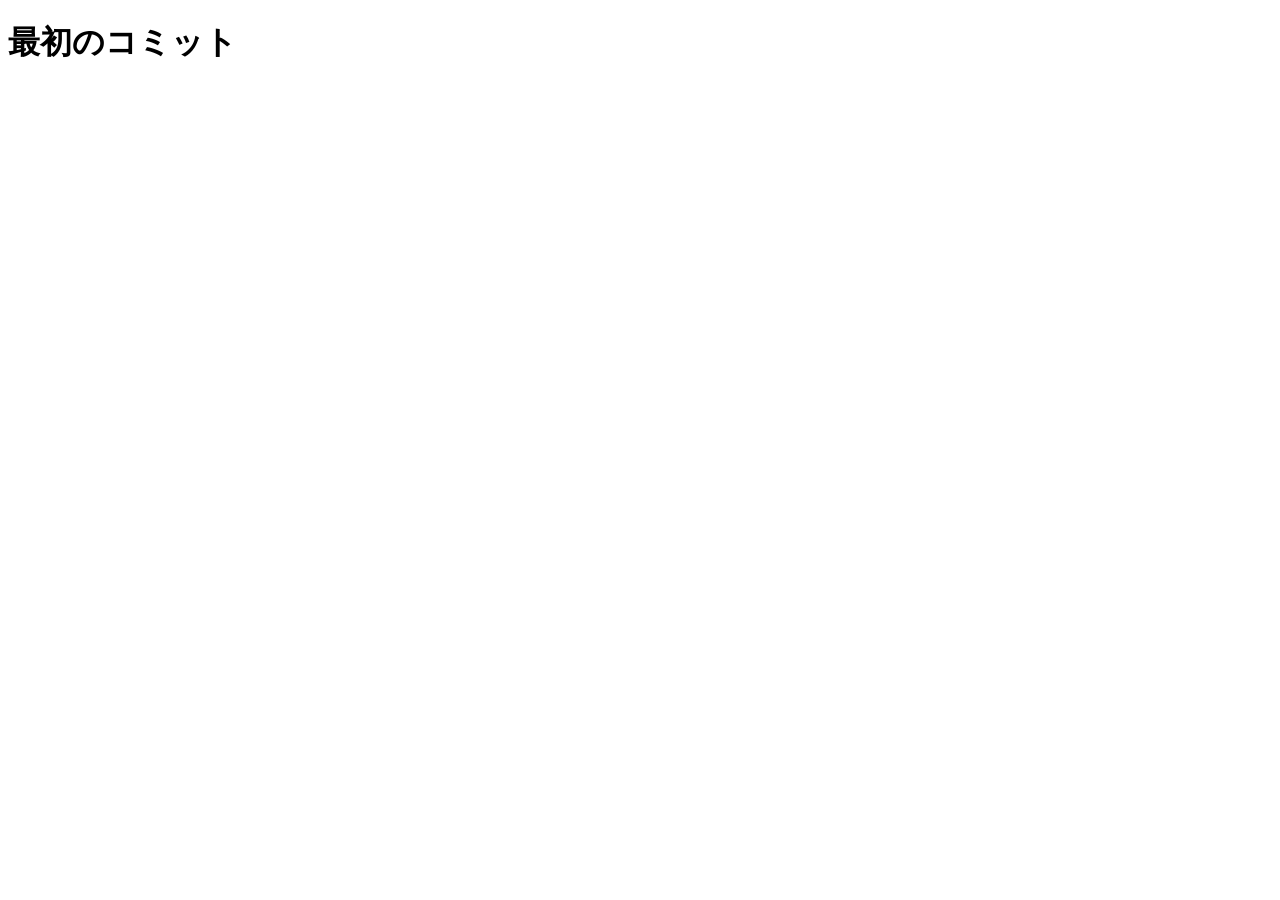
==== index2.html @ e51b2c07 "first commit" ====
<!DOCTYPE html>
<html lang="ja">
<head>
  <meta charset="UTF-8">
  <meta name="viewport" content="width=device-width, initial-scale=1">
  <title>Git/GitHubレッスン</title>
  <meta name="description" content="Git/GitHubレッスン用のページです">

</head>

<body>

  <h1>最初のコミット</h1>

</body>
</html>
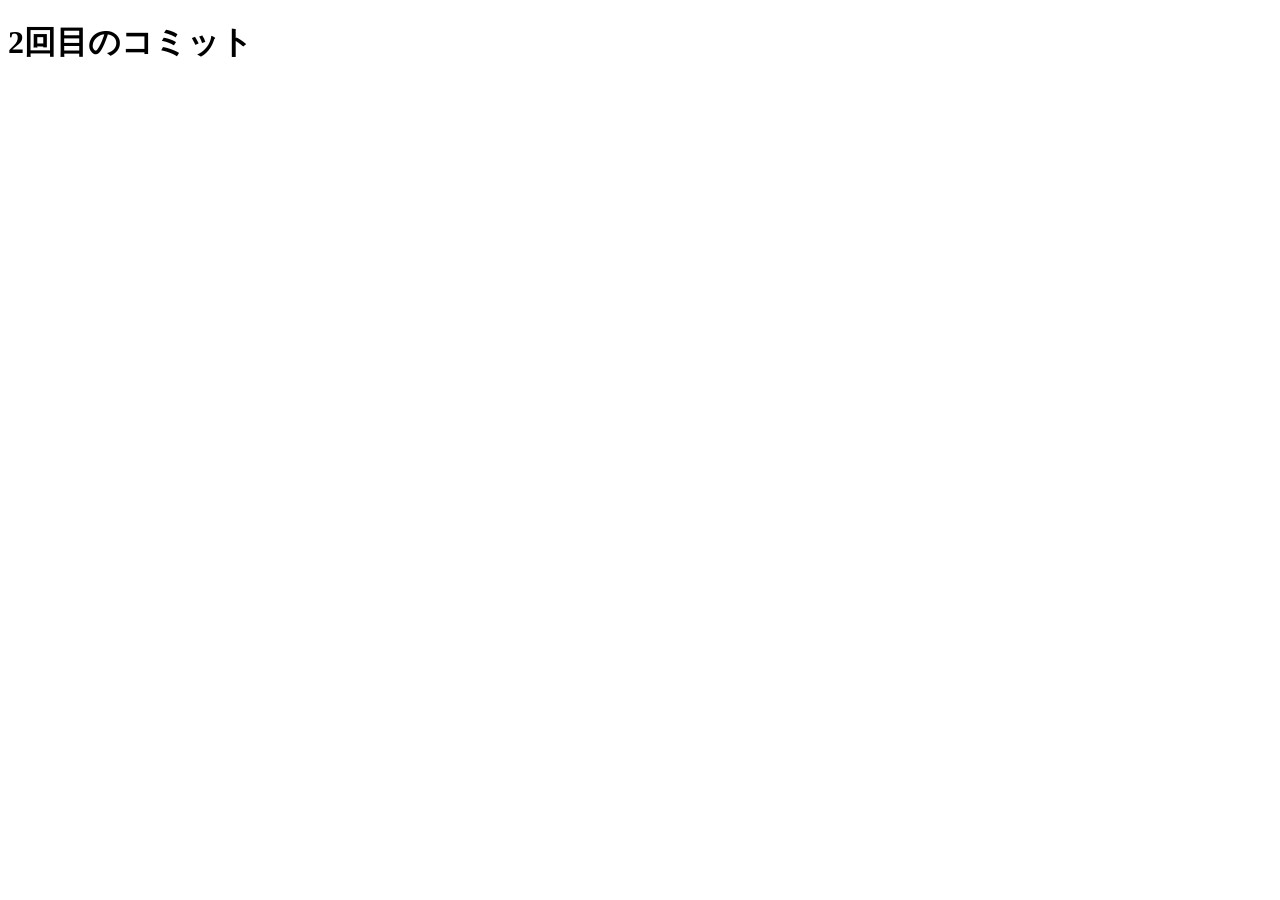
==== commit b3fa1253: "2回目のコミット" ====
--- a/index2.html
+++ b/index2.html
@@ -10,7 +10,7 @@
 
 <body>
 
-  <h1>最初のコミット</h1>
+  <h1>2回目のコミット</h1>
 
 </body>
 </html>
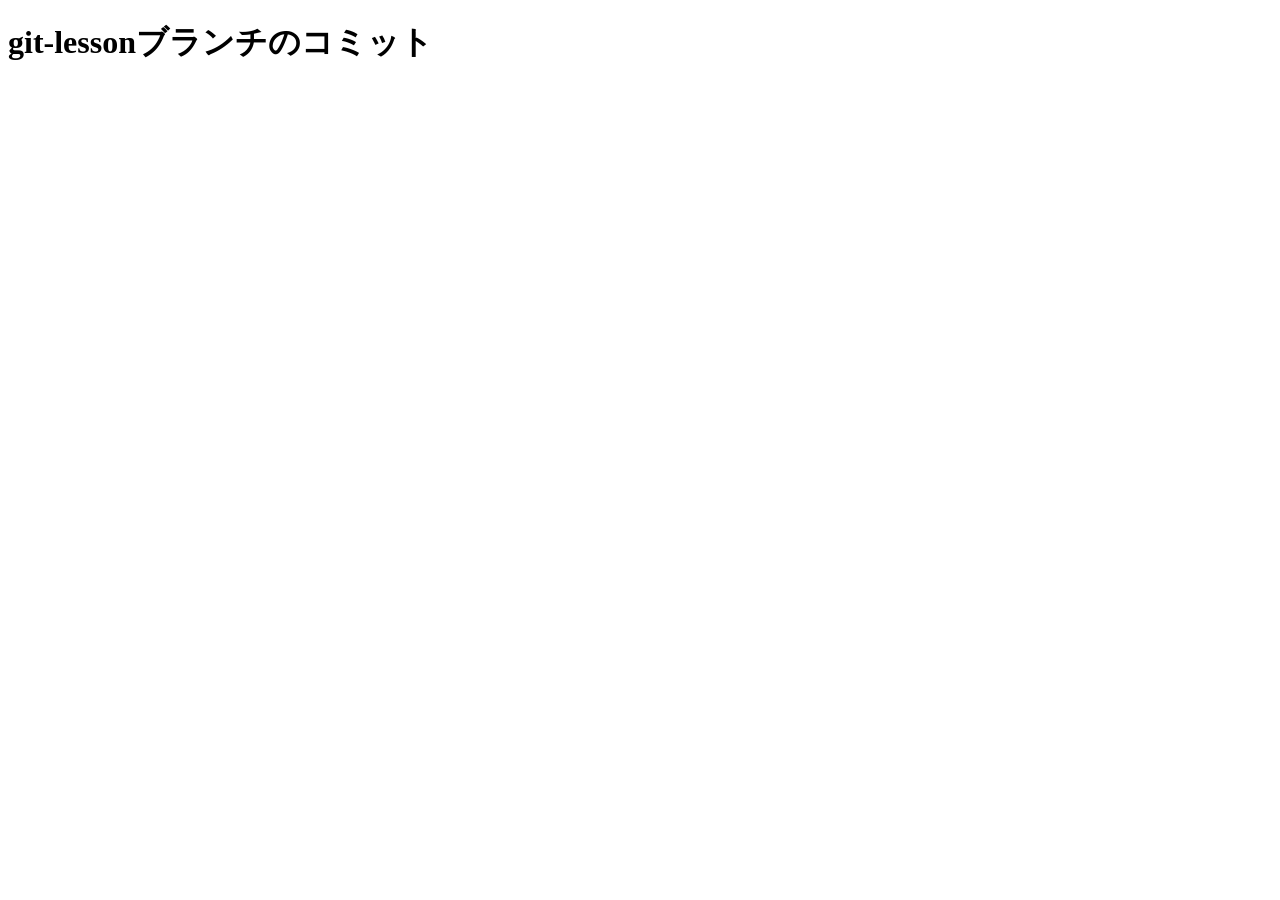
==== commit 38035637: "git-lessonブランチのコミット" ====
--- a/index2.html
+++ b/index2.html
@@ -10,7 +10,7 @@
 
 <body>
 
-  <h1>2回目のコミット</h1>
+  <h1>git-lessonブランチのコミット</h1>
 
 </body>
 </html>
